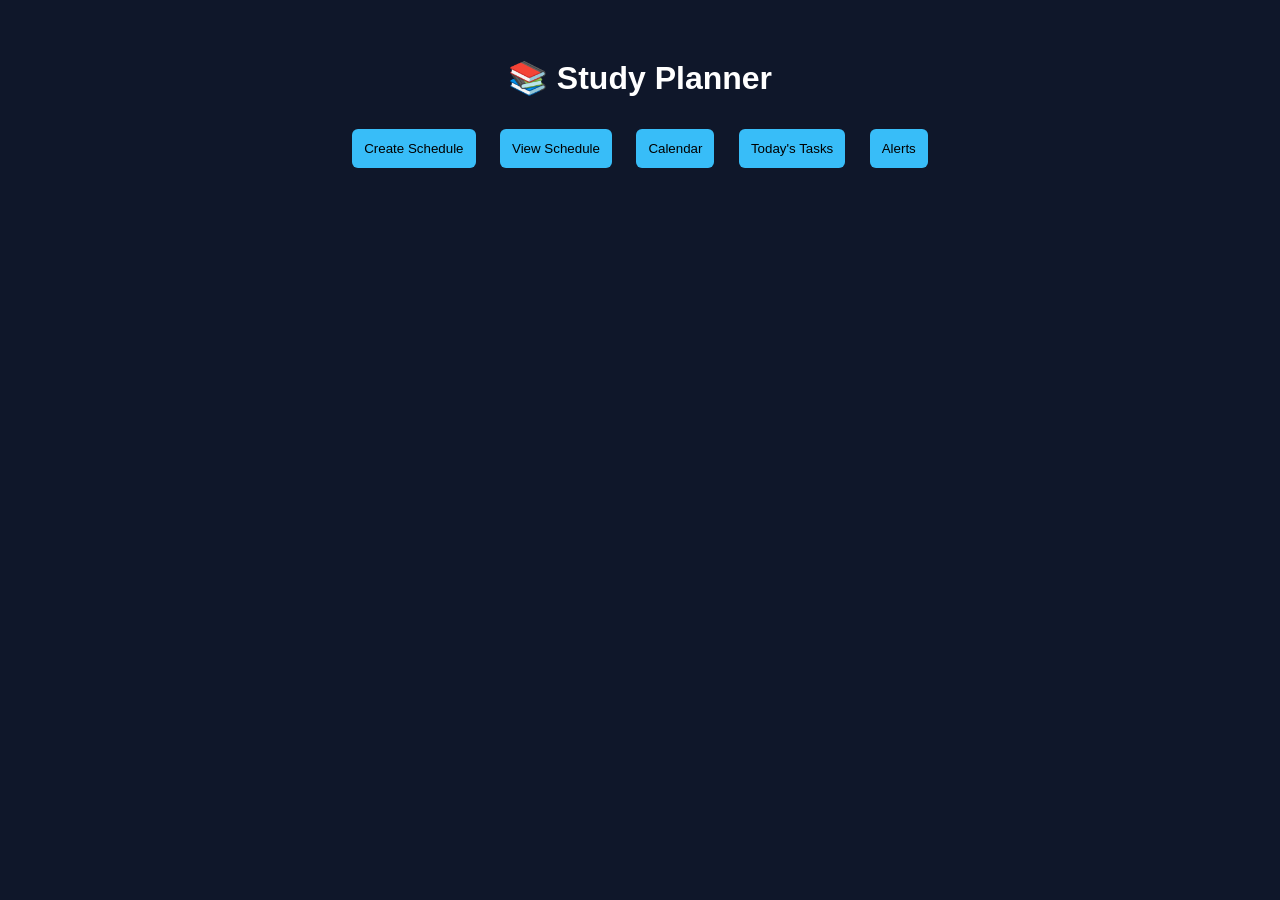
==== index.html @ 7160e286 "innitial code" ====
<!DOCTYPE html>
<html>
<head>
<title>Home</title>
<link rel="stylesheet" href="style.css">
</head>

<body>
<div class="container">
<h1>📚 Study Planner</h1>

<button onclick="go('input.html')">Create Schedule</button>
<button onclick="go('schedule.html')">View Schedule</button>
<button onclick="go('calendar.html')">Calendar</button>
<button onclick="go('todo.html')">Today's Tasks</button>
<button onclick="go('alert.html')">Alerts</button>

</div>
<script src="core.js"></script>
<script>
function go(page){
    window.location.href = page;
}
</script>
</body>
</html>
---- style.css ----
body {
    font-family: Arial;
    background: #0f172a;
    color: white;
    text-align: center;
    padding: 30px;
}

button {
    padding: 12px;
    margin: 10px;
    border: none;
    border-radius: 6px;
    background: #38bdf8;
    cursor: pointer;
}

.container {
    max-width: 600px;
    margin: auto;
}
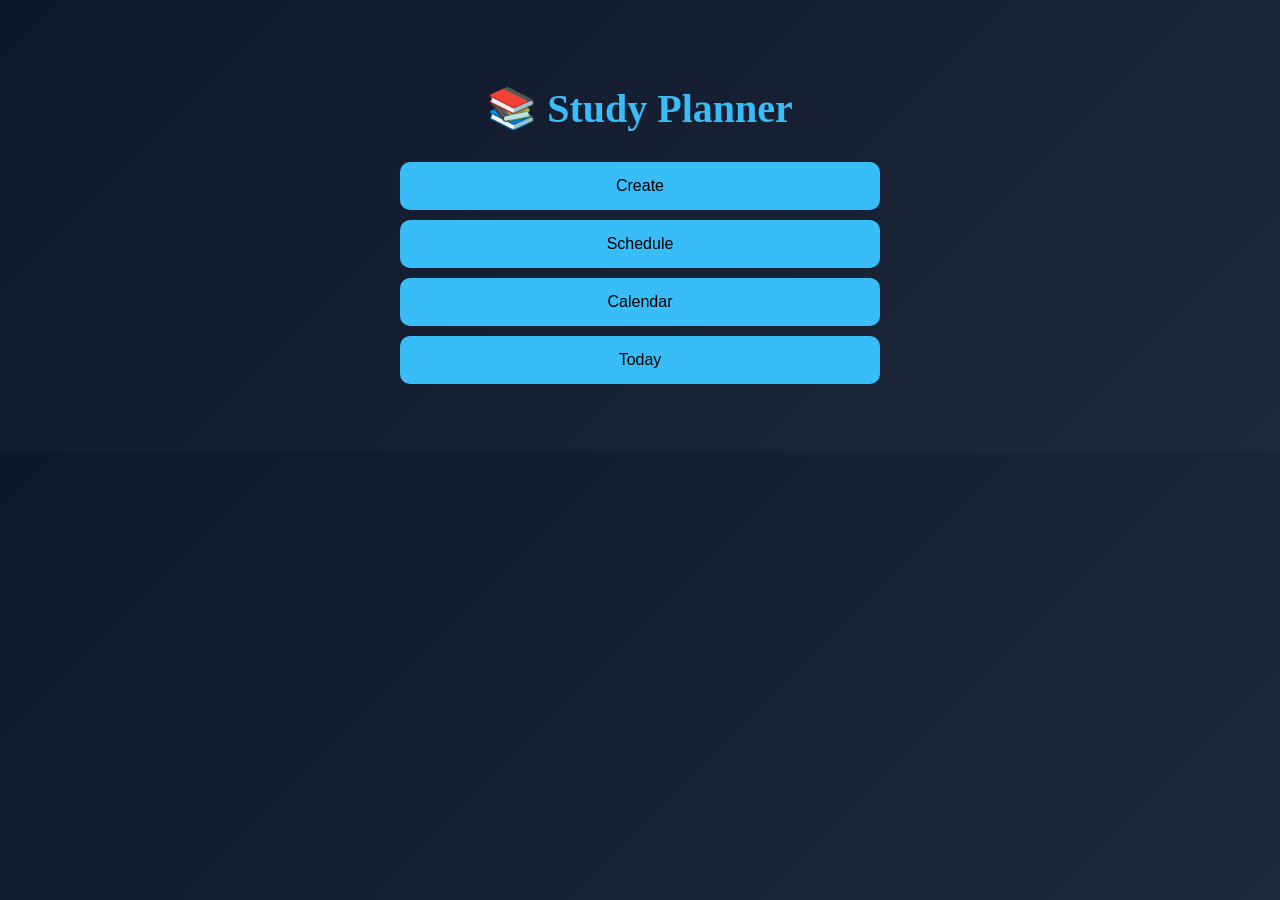
==== commit 22276793: "whole project complete" ====
--- a/index.html
+++ b/index.html
@@ -2,25 +2,28 @@
 <html>
 <head>
 <title>Home</title>
-<link rel="stylesheet" href="style.css">
+<link rel="stylesheet" href="home.css">
 </head>
 
 <body>
+
 <div class="container">
+
 <h1>📚 Study Planner</h1>
 
-<button onclick="go('input.html')">Create Schedule</button>
-<button onclick="go('schedule.html')">View Schedule</button>
+<button onclick="go('input.html')">Create</button>
+<button onclick="go('schedule.html')">Schedule</button>
 <button onclick="go('calendar.html')">Calendar</button>
-<button onclick="go('todo.html')">Today's Tasks</button>
-<button onclick="go('alert.html')">Alerts</button>
+<button onclick="go('todo.html')">Today</button>
+
 
 </div>
-<script src="core.js"></script>
+
 <script>
 function go(page){
     window.location.href = page;
 }
 </script>
+
 </body>
 </html>
--- a/home.css
+++ b/home.css
@@ -0,0 +1,36 @@
+body {
+    font-family: 'Segoe UI';
+    background: linear-gradient(135deg, #0f172a, #1e293b);
+    color: white;
+    text-align: center;
+    padding: 50px;
+}
+
+.container {
+    max-width: 600px;
+    margin: auto;
+}
+
+h1 {
+    font-size: 40px;
+    margin-bottom: 30px;
+    color: #38bdf8;
+}
+
+button {
+    display: block;
+    width: 80%;
+    margin: 10px auto;
+    padding: 15px;
+    border: none;
+    border-radius: 10px;
+    background: #38bdf8;
+    font-size: 16px;
+    cursor: pointer;
+    transition: ease-in-out .2s;
+}
+
+button:hover {
+    background: #0ea5e9;
+    transform: scale(1.05);
+}
